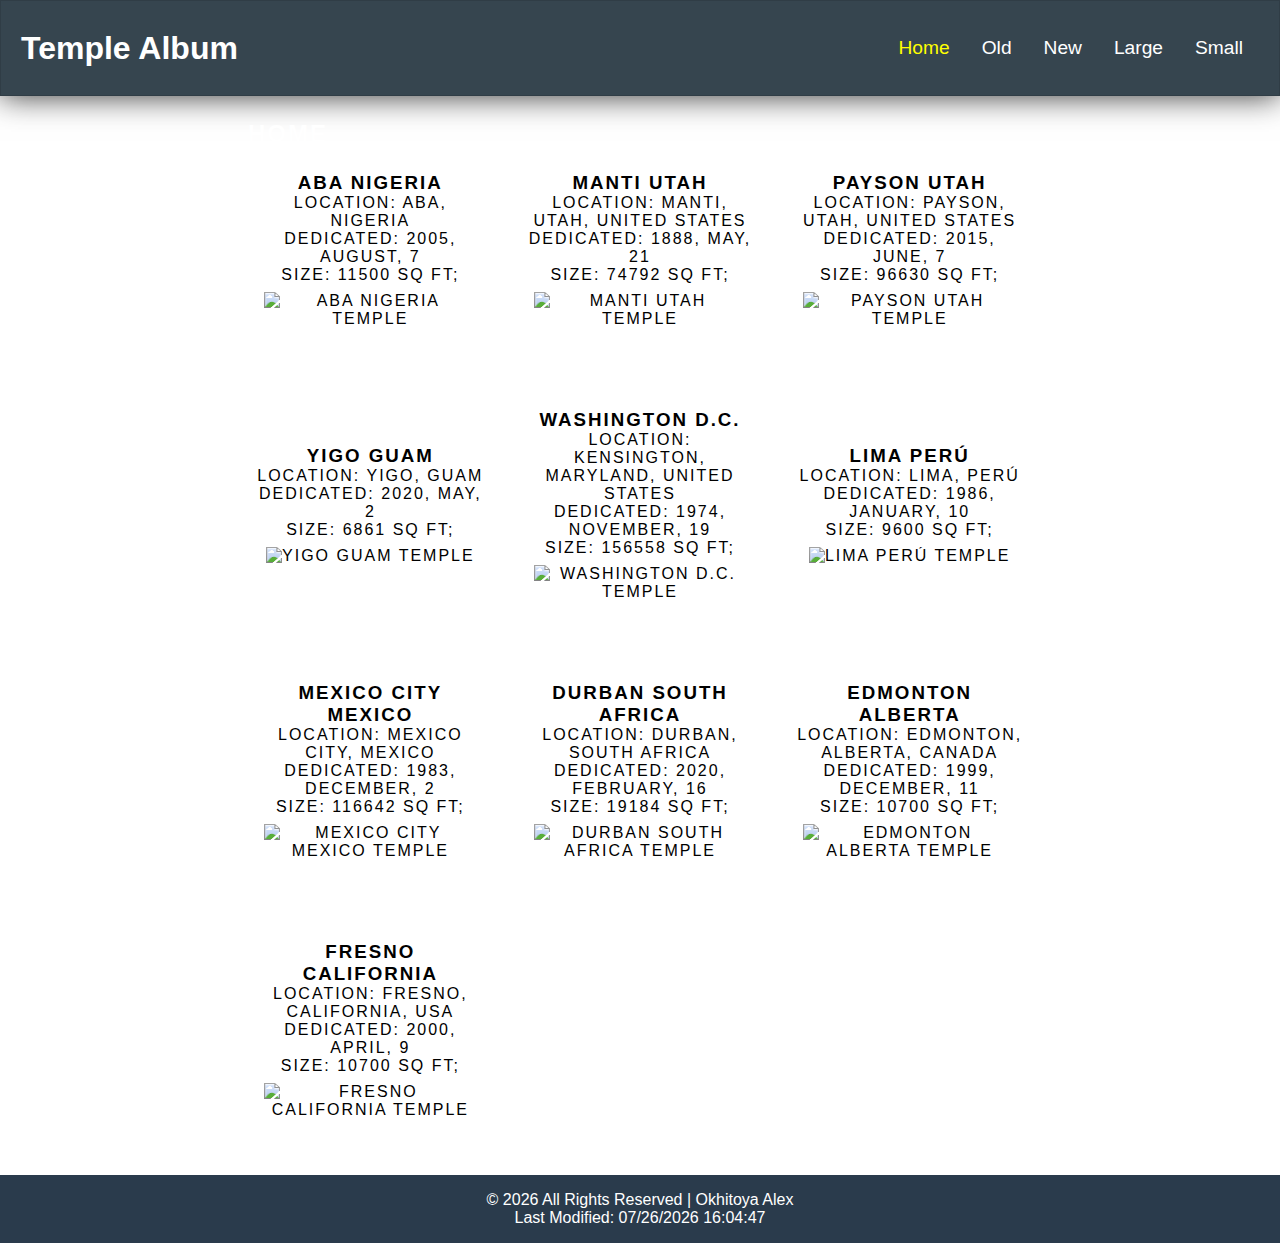
==== filtered-temples.html @ 78522d50 "Updates for week 4" ====
<!DOCTYPE html>
<html lang="en">
<head>
  <meta charset="UTF-8"/>
  <meta name="viewport" content="width=device-width, initial-scale=1.0" >
  <meta name="author" content="Okhitoya Alex" >
  <meta
    name="description"
    content="Media query learning activity. This page contains pictures of the churchofjesuschrist temple pictures.">
  <meta
    name="keywords"
    content="HTML, CSS, Media Query, Responsive Design, Picture Album" >

  <script src="scripts/filtered-temples.js" defer></script>
  <script src="scripts/getdates.js" defer></script>
    <link rel="stylesheet" href="styles/filtered-temples.css">
    <link rel="stylesheet" href="styles/filtered-temples-large.css">
    <title>WDD 131 - W02 Assignment: Picture Album</title>
</head>
<body>
    <header id="layout">
        <div class="menu"> 
          <h1>Temple Album</h1>
            <div class="menubar" id="menu-bars">
                <div class="bar1"></div>
                <div class="bar2"></div>
                <div class="bar3"></div>
            </div>
        </div>
       
        <nav class="nav">
            <ul>
                <li><a href="#home" class="active" id="homeLink">Home</a></li>
                <li><a href="#old" id="oldLink">Old</a></li>
                <li><a href="#new" id="newLink">New</a></li>
                <li><a href="#large" id="large">Large</a></li>
                <li><a href="#small" id="small">Small</a></li>
            </ul>
        </nav>
        


    </header>

    <main>
        <section id="home">
            <h2>Home</h2>
            <div class="container">
                
                  
            </div>
        </section>
        <!-- <section id="old">
            <h1>OLD</h1>

        </section>
        <section id="new">
            <h1>NEW</h1>

        </section>
        <section id="large">
            <h1>LARGE</h1>

        </section>
        <section id="small">
            <h1>SMALL</h1>

        </section> -->

    </main>
    <footer>
      <p id="copywrite"></p>
      <p id="modified"></p>
  </footer>


</body>
</html>
---- styles/filtered-temples.css ----
* {
  margin: 0;
  padding: 0;
  box-sizing: border-box;
}

html {
  scroll-behavior: smooth;
}

body{
  font-family: "Sansita", sans-serif;
}
header {
  background-color: #36454f;
  display: grid;
  grid-gap: 1rem;
  padding: 20px;
  border: 1px solid rgba(0, 0, 0, 0.1);
  box-shadow: 0 0 30px #333;
 
}
main { 
max-width: 800px;
}
header, main{
margin: 0 auto;       
}

h1{
font-size: 2rem;
color: #fff;
}

nav{
  background-color: #36454f;
  display: block;
  
}
nav ul{
  list-style: none;
  display: flex;
  flex-direction: column;
}
nav a{
  display: block;
  color: #fff;
  text-align: center;
  padding: 1rem;
  text-decoration: none;
  font-size: larger;
}

nav a:hover{
  text-decoration: underline double;
  background-color: #eee;
  color: #000;
}
.active{
  color: yellow;
}

.menu{
  display: flex;
  justify-content: space-between;
  flex-direction: row;
}

.hidden{
  display: none;
  
}
/*---------------------menubars-----------------------*/

.menubar {
  z-index: 100;
  display: inline;
  cursor: pointer;
  transform: rotate(180deg);
}

.bar1,
.bar2, 
.bar3 {
  width: 30px;
  height: 2px;
  background-color: #fff;
  margin: 8px 0;
  transition: 0.25s;
}

/* .bar2 {
  width: 20px;
  height: 2px;
  background-color: #fff;
  margin: 8px 0;
  transition: 0.25s;
} */

/* Rotate first bar */
/* .change .bar1 {
  filter: drop-shadow(0 0 0.75rem #0000);
  transform: rotate(-45deg) translate(-7px, 8px);
} */

/* Fade out the second bar */
/* .change .bar2 {
  opacity: 0;
} */

/* Rotate last bar */
/* .change .bar3 {
  filter: drop-shadow(0 0 0.75rem #0000);
  transform: rotate(45deg) translate(-6px, -8px);
} */

section {
  width: 100%;
  letter-spacing: 2px;
  text-transform: uppercase;
}

figure {
  margin: 10px 0;
}

img {
  width: 100%;
  height: auto;
}
footer {
  background-color: #2a3b4c;
  color: white;
  text-align: center;
  padding: 1rem;
  margin-top: 1rem;
}

footer .highlight {
  color: #ffcc00;
}

footer .location {
  color: #ff66b2;
}
---- styles/filtered-temples-large.css ----
@media (min-width: 740px) {
  header {
    display: flex;
    align-items: center;
    justify-content: space-between;
  }
  nav ul {
    justify-content: flex-end;
    flex-direction: row;
  }

  nav a {
    flex: 1 1 100%;
  }
  .menubar {
    display: none;
  }

  section {
    margin: 1rem auto;
    max-width: 960px;
    padding: 0.5rem;
  }
  h2 {
    color: #fff;
  }
  .container {
    display: grid;
    grid-template-columns: repeat(auto-fit, minmax(200px, 1fr));
    grid-gap: 25px;
    place-items: center;
  }

  figure {
    background-color: #fff;
  }
  .temple-card{
    text-align: center;
  }
  .temple-card:hover {
    box-shadow: 0 0 50px #333;
  }
  img {
    width: 100%;
    height: auto;
    margin: 0.5rem;
  }
  figcaption {
    font-size: smaller;
  }
  .hidden {
    display: block;
  }
}
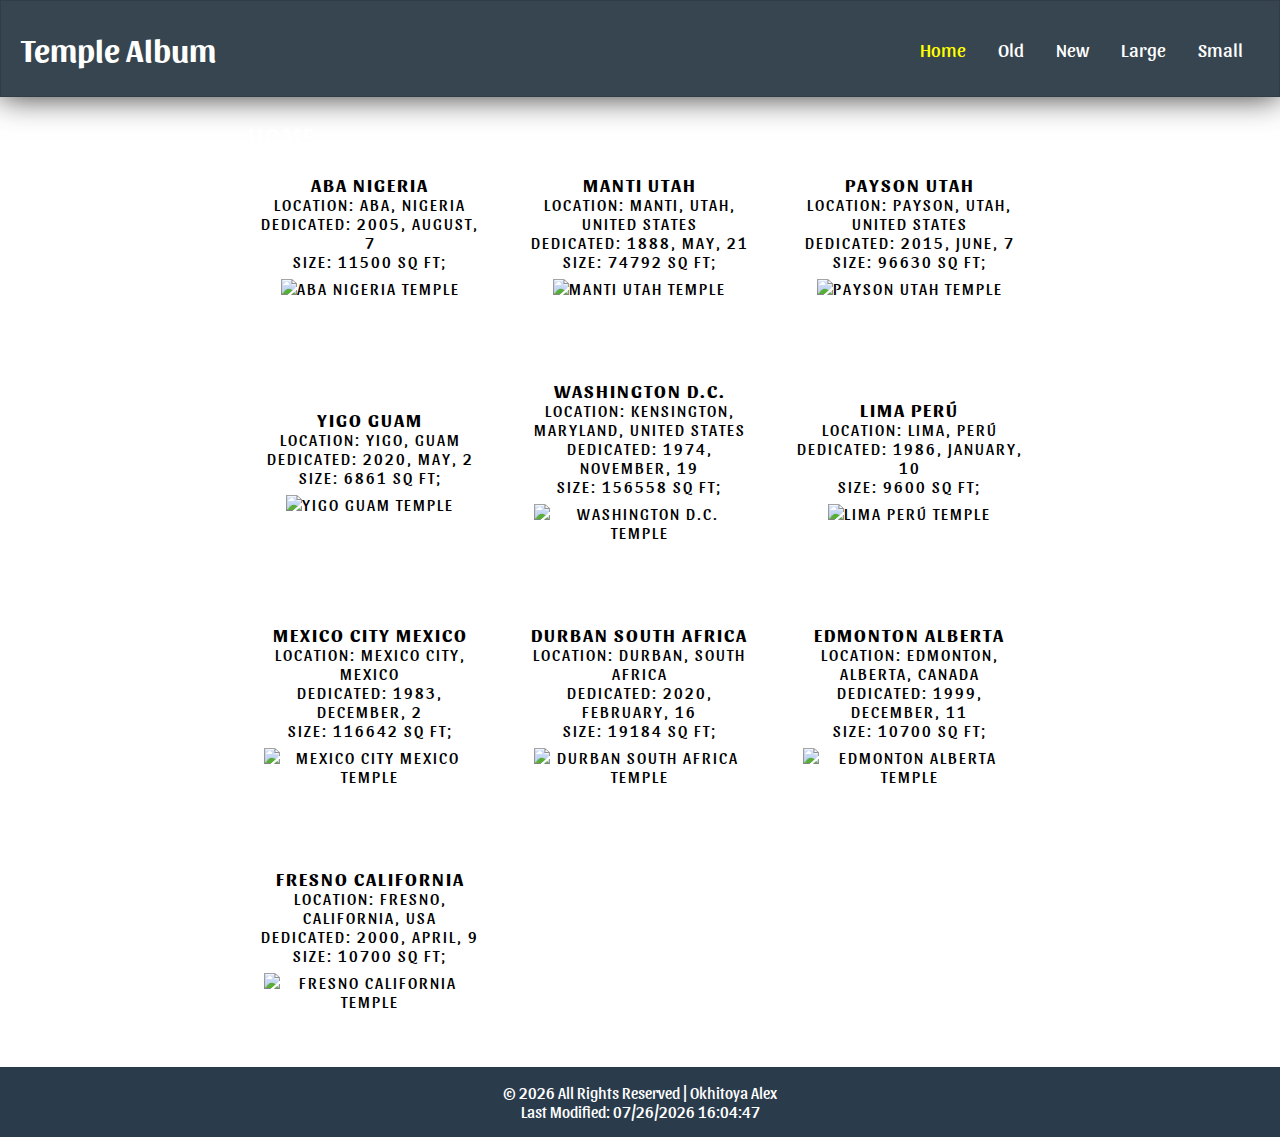
==== commit c65cc07f: "Updates for week 4" ====
--- a/filtered-temples.html
+++ b/filtered-temples.html
@@ -1,7 +1,7 @@
 <!DOCTYPE html>
 <html lang="en">
 <head>
-  <meta charset="UTF-8"/>
+  <meta charset="UTF-8">
   <meta name="viewport" content="width=device-width, initial-scale=1.0" >
   <meta name="author" content="Okhitoya Alex" >
   <meta
@@ -15,7 +15,7 @@
   <script src="scripts/getdates.js" defer></script>
     <link rel="stylesheet" href="styles/filtered-temples.css">
     <link rel="stylesheet" href="styles/filtered-temples-large.css">
-    <title>WDD 131 - W02 Assignment: Picture Album</title>
+    <title>WDD 131 - W02 Assignment: Filtered Picture Album</title>
 </head>
 <body>
     <header id="layout">
--- a/styles/filtered-temples.css
+++ b/styles/filtered-temples.css
@@ -1,3 +1,4 @@
+@import url('https://fonts.googleapis.com/css2?family=Roboto:ital,wght@0,100;0,300;0,400;0,500;0,700;0,900;1,100;1,300;1,400;1,500;1,700;1,900&family=Sansita:ital,wght@0,400;0,700;0,800;0,900;1,400;1,700;1,800;1,900&display=swap');
 * {
   margin: 0;
   padding: 0;
